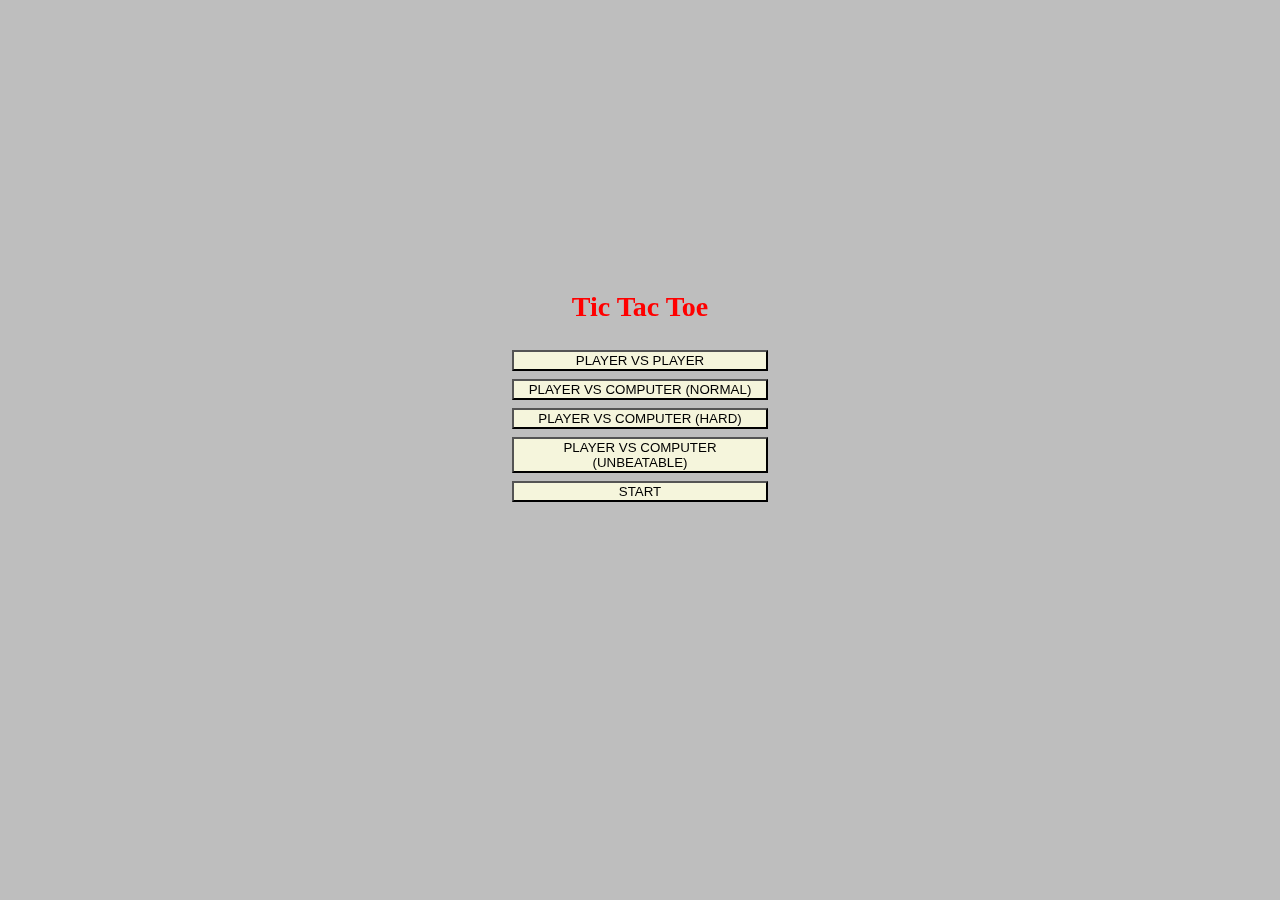
==== index.html @ bcf7f872 "added more boilerplate and added styling and hover effects to buttons on index page" ====
<!DOCTYPE html>
<html lang="en">
<head>
    <meta charset="UTF-8">
    <meta http-equiv="X-UA-Compatible" content="IE=edge">
    <meta name="viewport" content="width=device-width, initial-scale=1.0">
    <link rel = "stylesheet" href = "style.css">
    <title>TicTacToe</title>
</head>
<body>
    <div class = "main_menu">
        <h1>Tic Tac Toe</h1>
        <button id = "pvp_button" onClick="get_clicked_button_id(this.id)">PLAYER VS PLAYER</button>
        <button id = "pvcpu_normal_button" onClick="get_clicked_button_id(this.id)">PLAYER VS COMPUTER (NORMAL)</button>
        <button id = "pvcpu_hard_button" onClick="get_clicked_button_id(this.id)">PLAYER VS COMPUTER (HARD)</button>
        <button id = "pvcpu_unbeatable_button" onClick="get_clicked_button_id(this.id)">PLAYER VS COMPUTER (UNBEATABLE)</button>
        <button id = "start_button">START</button>
    </div>
</body>
<script src = "index.js"></script>
</html>
---- style.css ----
body{
    margin:0;
    padding:0;
    background-color: rgba(128, 128, 128, 0.514);
}
body,html{
    height:100%;
}
h1{
    font-size: 28px;
    color: red;
}
.main_menu{
    text-align:center;
    display:flex;
    flex-direction:column;
    padding:12px;
    gap:8px;
    position:fixed;
    top: 40%;
    left: 0;
    right:0;
    width:20%;
    flex-wrap:wrap;
    margin: -100px auto 0 auto;
}
.main_menu > button{
    background-color:beige;
}
#pvp_button:hover{
    background-color:rgb(255, 115, 0);
    color:black;
}
#pvcpu_normal_button:hover{
    background-color:rgb(245, 245, 0);
    color:black;
}
#pvcpu_hard_button:hover{
    background-color:crimson;
    color:white;
}
#pvcpu_unbeatable_button:hover{
    background-color:red;
    color:white;
}
#start_button:hover{
    background-color:yellowgreen;
    color:white;
}
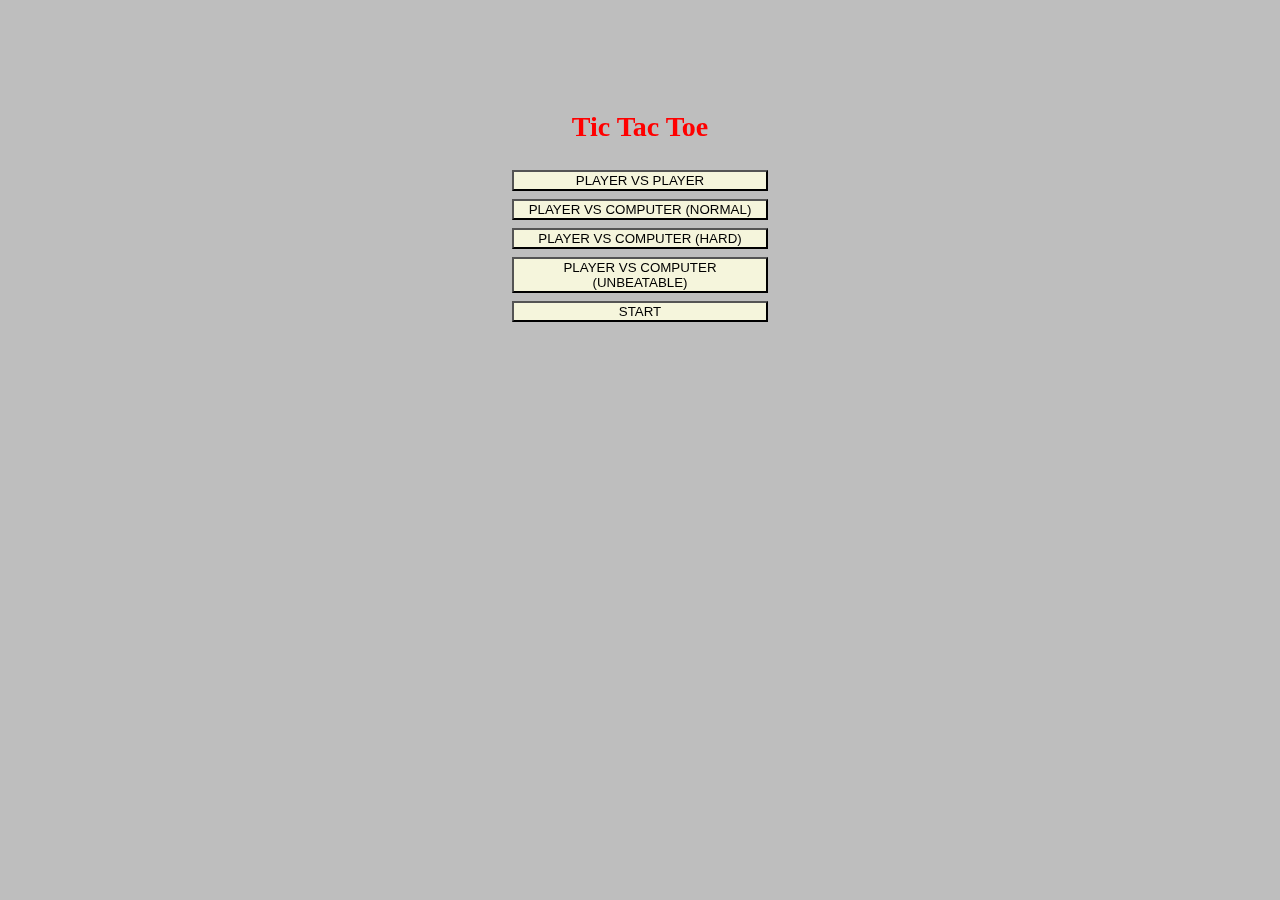
==== commit eebde072: "moved main menu button generation and event handling from html to js" ====
--- a/index.html
+++ b/index.html
@@ -5,17 +5,13 @@
     <meta http-equiv="X-UA-Compatible" content="IE=edge">
     <meta name="viewport" content="width=device-width, initial-scale=1.0">
     <link rel = "stylesheet" href = "style.css">
+    <link rel = "icon" href = "images/favicon.png" type = "image/x-icon">
     <title>TicTacToe</title>
 </head>
 <body>
     <div class = "main_menu">
         <h1>Tic Tac Toe</h1>
-        <button id = "pvp_button" onClick="get_clicked_button_id(this.id)">PLAYER VS PLAYER</button>
-        <button id = "pvcpu_normal_button" onClick="get_clicked_button_id(this.id)">PLAYER VS COMPUTER (NORMAL)</button>
-        <button id = "pvcpu_hard_button" onClick="get_clicked_button_id(this.id)">PLAYER VS COMPUTER (HARD)</button>
-        <button id = "pvcpu_unbeatable_button" onClick="get_clicked_button_id(this.id)">PLAYER VS COMPUTER (UNBEATABLE)</button>
-        <button id = "start_button">START</button>
     </div>
 </body>
-<script src = "index.js"></script>
+<script src = "./js/index.js"></script>
 </html>--- a/style.css
+++ b/style.css
@@ -5,6 +5,7 @@
 }
 body,html{
     height:100%;
+    overflow:hidden;
 }
 h1{
     font-size: 28px;
@@ -17,7 +18,7 @@
     padding:12px;
     gap:8px;
     position:fixed;
-    top: 40%;
+    top: 20%;
     left: 0;
     right:0;
     width:20%;
@@ -27,23 +28,168 @@
 .main_menu > button{
     background-color:beige;
 }
-#pvp_button:hover{
+.pvp_button:hover{
     background-color:rgb(255, 115, 0);
     color:black;
 }
-#pvcpu_normal_button:hover{
-    background-color:rgb(245, 245, 0);
+.pvcpu_normal_button:hover{
+    background-color:rgb(255, 36, 0);
     color:black;
 }
-#pvcpu_hard_button:hover{
+.pvcpu_hard_button:hover{
     background-color:crimson;
     color:white;
 }
-#pvcpu_unbeatable_button:hover{
+.pvcpu_unbeatable_button:hover{
     background-color:red;
     color:white;
 }
-#start_button:hover{
+.start_button:hover{
     background-color:yellowgreen;
     color:white;
+}
+a:-webkit-any-link {
+    color:black;
+    cursor: pointer;
+    text-decoration: none;
+    width:100%;
+}
+.gameboard_div{
+    text-align:center;
+    display:flex;
+    position:fixed;
+    top: 45%;
+    left: 45%;
+    width:25%;
+    height:25%;
+    flex-wrap:wrap;
+    margin: -100px auto 0 auto;
+}
+.positions{
+    display:grid;
+    grid-template-columns:repeat(3,1fr);
+    grid-template-rows:repeat(3,1fr);
+    width:100%;
+    height:100%;
+    margin-left: -8em;
+    position:absolute;
+}
+.positions > button{
+    position:relative;
+    background-color: rgba(128, 128, 128, 0.514);
+    min-width:4em;
+    min-height:3em;
+    font-size:1.5em;
+    border-radius:0.8em;
+    border-color:black;
+    z-index:1;
+}
+.positions > button:hover{
+    background-color:green;
+}
+.header_para{
+    top:0;
+    left:40%;
+    display:flex;
+    justify-content: center;
+    align-items:center;
+    margin-left:1em;
+    font-size:2.3em;
+    text-align:center;
+}
+.reset_button{
+    position:absolute;
+    top:70%;
+    right:25%;
+    padding:1.1em;
+    width:50%;
+    height:auto;
+    font-size:1.1em;
+    border-color:black;
+    z-index:1;
+}
+.reset_button:hover{
+    color:rgb(255, 102, 0);
+    background-color:gray;
+}
+.change_player_one_name_button,.change_player_two_name_button{
+    display:flex;
+    justify-content: center;
+    align-items: center;
+    margin-top:1.2em;
+    margin-left:-2em;
+    padding:1.1em;
+    font-size:1.1em;
+    max-width:22%;
+    min-width: 15%;
+    max-height:15%;
+    overflow:hidden;
+    z-index:1;
+}
+.change_player_one_name_button:hover{
+    background-color:lightslategray;
+}
+.change_player_two_name_button:hover{
+    background-color:darkslategray;
+}
+.change_player_one_name_button{
+    position:fixed;
+    left:30%;
+    background-color: black;
+    border-color: white;
+    color:white;
+    border-width:0.3em;
+}
+.change_player_two_name_button{
+    position:fixed;
+    left:60%;
+    background-color:white;
+    color:black;
+    border-width:0.3em;
+} 
+.go_back_button{
+    width: auto;
+    position:absolute;
+    margin-left:3%;
+    margin-top: -3em;
+    padding:1.1em;
+    border-radius:1em;
+    background-color: gray;
+    color:white;
+}
+.go_back_button:hover{
+    background-color: orange;
+}
+.change_player_one_modal,.change_player_two_modal{
+    background-color:rgba(0, 0, 0, 0.5);
+    min-width:100%;
+    min-height:100%;
+    z-index:1;
+    display:none;
+}
+#change_player_one_form,#change_player_two_form{
+    text-align: center;
+    font-size: 1em;
+    padding:1em;
+    display:flex;
+    flex-direction: column;
+    min-width:12%;
+    gap:4px;
+    height:20%;
+    position:fixed;
+    top:35%;
+    left:49%;
+    margin-left:-115px;
+    margin-right:0;
+    background-color: rgb(219, 216, 216);
+    z-index:1;
+}
+.change_player_one_legend,.change_player_two_legend{
+    text-align: center;
+}
+.form_buttons{
+    display:flex;
+    justify-content: center;
+    align-items: center;
+    gap:4px;
 }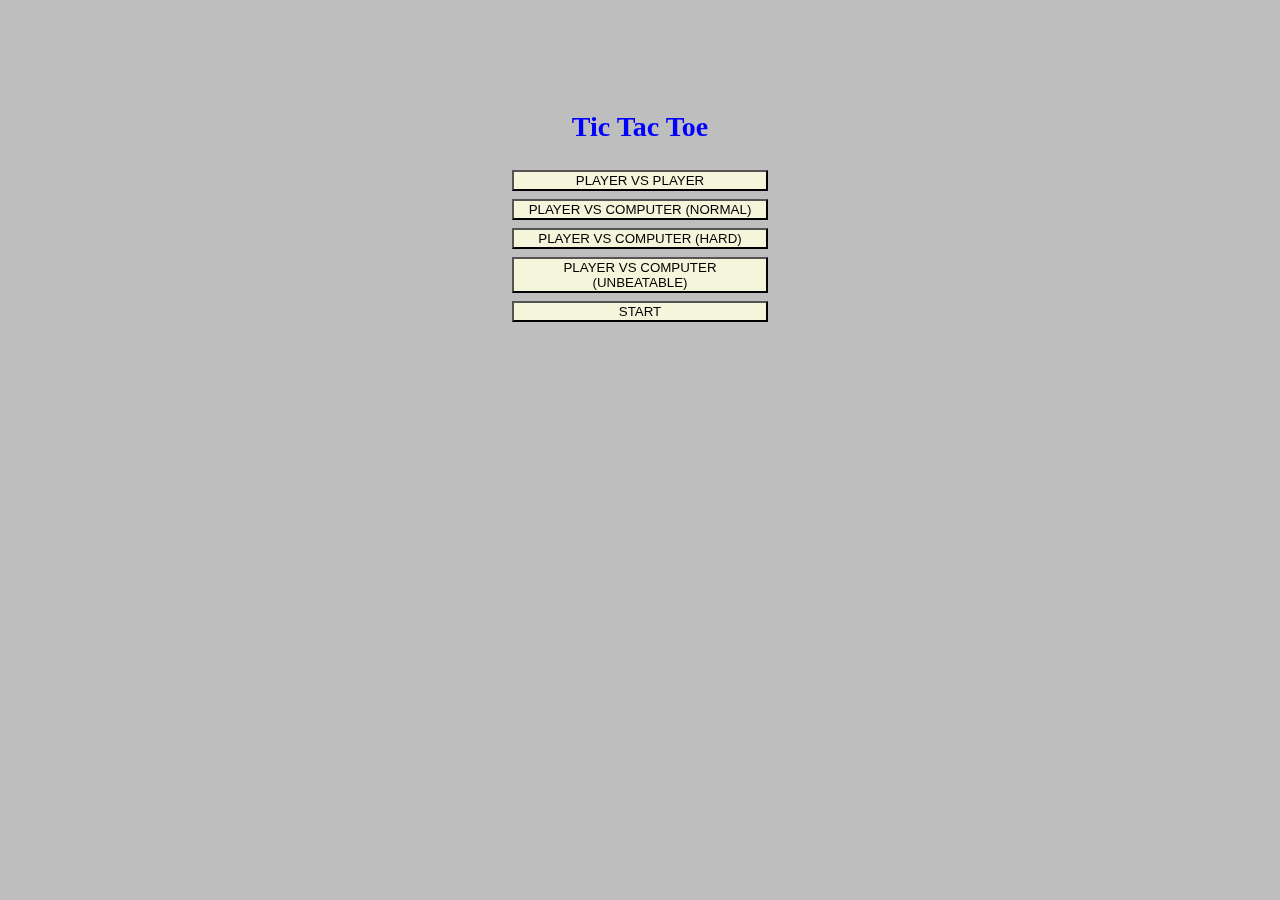
==== commit b0d75fbe: "moved h1 header generation from html to js" ====
--- a/index.html
+++ b/index.html
@@ -10,7 +10,6 @@
 </head>
 <body>
     <div class = "main_menu">
-        <h1>Tic Tac Toe</h1>
     </div>
 </body>
 <script src = "./js/index.js"></script>
--- a/style.css
+++ b/style.css
@@ -9,7 +9,7 @@
 }
 h1{
     font-size: 28px;
-    color: red;
+    color: rgb(0, 0, 255);
 }
 .main_menu{
     text-align:center;
